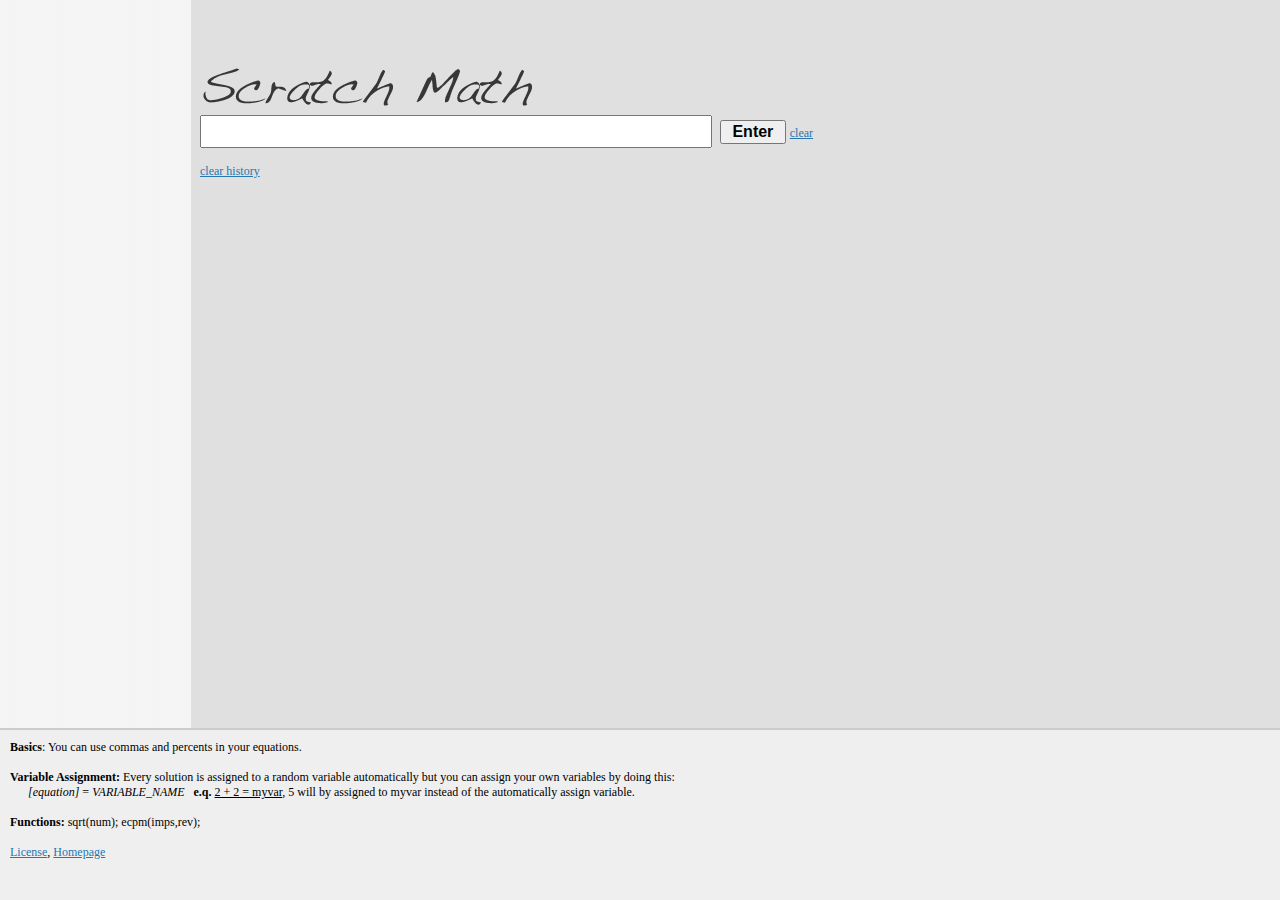
==== index.html @ 141002d6 "Added a license since it's public now" ====
<!DOCTYPE html PUBLIC "-//W3C//DTD XHTML 1.0 Transitional//EN"
	"http://www.w3.org/TR/xhtml1/DTD/xhtml1-transitional.dtd">

<html xmlns="http://www.w3.org/1999/xhtml" xml:lang="en" lang="en">
<head>
	<meta http-equiv="Content-Type" content="text/html; charset=utf-8"/>
	
	<title>Scratch Math</title>
	
	<link href="default.css" media="screen" rel="stylesheet" type="text/css" />
	<script type="text/javascript" src="jquery.js"></script>
	<script type="text/javascript" src="crunch.js"></script>
</head>

<body>
	<div id="container">
		<img src="logo.png" alt="Scrath Math" /> <br />
		
		<input type="text" value="" name="entry" id="entry" />&nbsp;
		<input type="button" value=" Enter " name="enter" id="enter" /> <a href="#" id="clear">clear</a><br />
		
		<div id="msg">&nbsp;</div>
		
		<a href="#" id="clear_history" class="clear_history">clear history</a>
		<ul id="history"></ul>
	</div>
	<div id="info">
		<strong>Basics</strong>:  You can use commas and percents in your equations.<br /> <br />
		<strong>Variable Assignment:</strong> Every solution is assigned to a random variable automatically but you can assign your own variables by doing this:<br />
		&nbsp; &nbsp; &nbsp; <em>[equation]</em> = <em>VARIABLE_NAME</em>   &nbsp; <b>e.q.</b>  <u>2 + 2 = myvar</u>, 5 will by assigned to myvar instead of the automatically assign variable. <br /><br />
		<strong>Functions:</strong> sqrt(num);  ecpm(imps,rev); 	
        <br /><br />
        <a href="http://github.com/ryanrdetzel/Scratch-Match/blob/master/LICENSE">License</a>,
        <a href="http://github.com/ryanrdetzel/Scratch-Math">Homepage</a>	
	</div>
</body>
</html>
---- default.css ----
body{
	font-size:16px;
	font-family:Verdana;
	margin:60px 0 0 200px;
	background:#e0e0e0 url(background.png);
	background-repeat:repeat-y;
	padding:0;
}
input#enter{
	font-weight:bold;
	font-size:16px;
}
input#entry{
	font-size:18px;
	padding:4px;
	width:500px;
}
span.org, span.var, span.equals,span.result{
	display:block;
	float:left;
}
span.var{
	color:#2777b0;
	padding-right:20px;
	width:150px;
	clear:left;
	text-align:right;
	overflow:hidden;
}
ul{
	list-style:none;
	padding:0;
	margin-left:-170px;
}
ul li{
	padding:2px 0 1px 0;
	border-bottom:1px dashed #ccc;
	float:left;
	width:100%;
}
a{
	font-size:12px;
	color:#2777b0;
}
span.result{
	font-weight:bold;
}
span.variable{
	color:#666;
}
div#msg{
	font-size:11px;
	color:red;
	padding:2px;
}
div#info{
	position:fixed;
	bottom:0;
	left:0;
	width:100%;
	height:150px;
	border-top:2px solid #ccc;
	background:#efefef;
	padding:10px;
	font-size:12px;
}
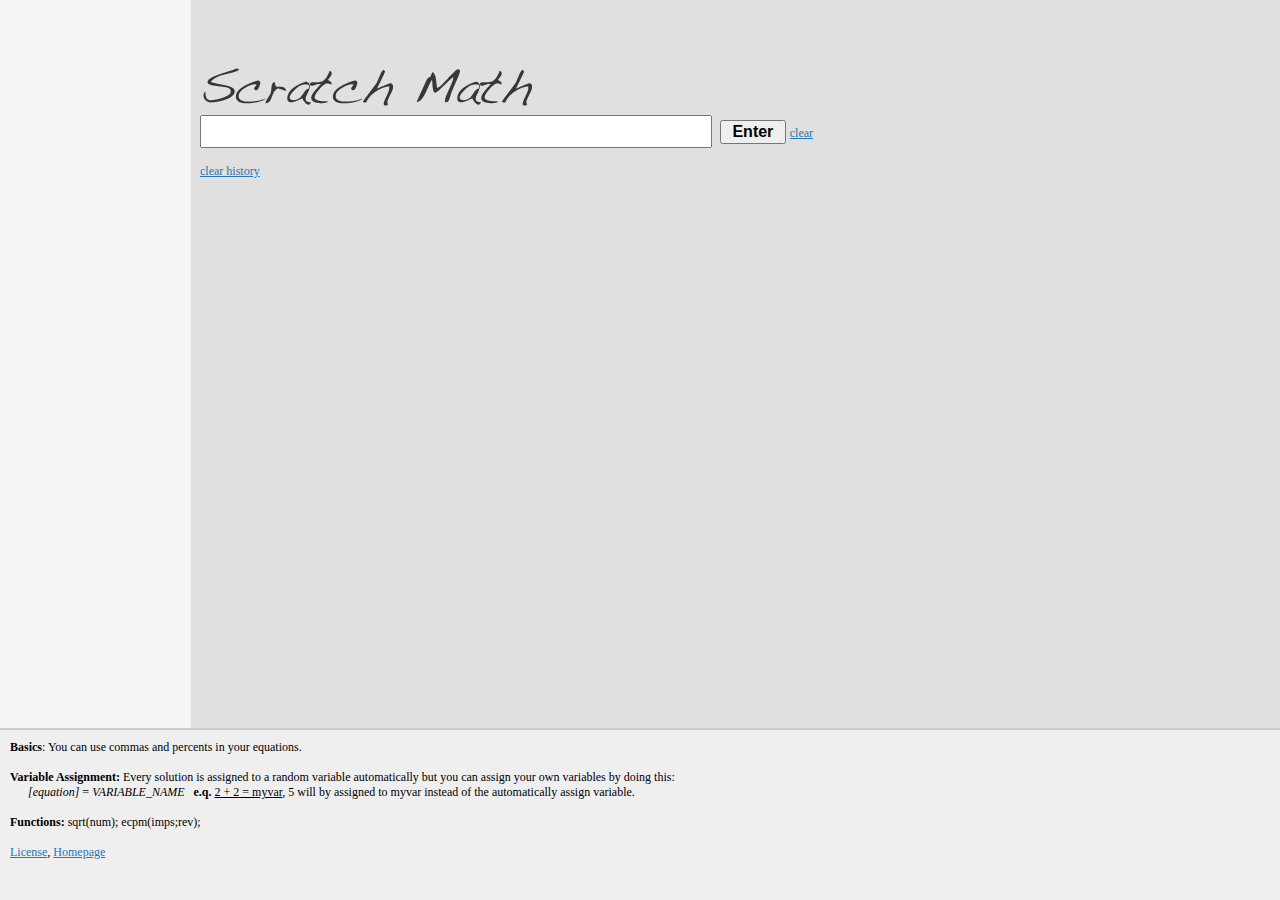
==== commit a7d604c9: "Small bug fix, changed comma to semicollen in functions" ====
--- a/index.html
+++ b/index.html
@@ -28,9 +28,9 @@
 		<strong>Basics</strong>:  You can use commas and percents in your equations.<br /> <br />
 		<strong>Variable Assignment:</strong> Every solution is assigned to a random variable automatically but you can assign your own variables by doing this:<br />
 		&nbsp; &nbsp; &nbsp; <em>[equation]</em> = <em>VARIABLE_NAME</em>   &nbsp; <b>e.q.</b>  <u>2 + 2 = myvar</u>, 5 will by assigned to myvar instead of the automatically assign variable. <br /><br />
-		<strong>Functions:</strong> sqrt(num);  ecpm(imps,rev); 	
+		<strong>Functions:</strong> sqrt(num);  ecpm(imps;rev); 	
         <br /><br />
-        <a href="http://github.com/ryanrdetzel/Scratch-Match/blob/master/LICENSE">License</a>,
+        <a href="http://github.com/ryanrdetzel/Scratch-Math/blob/master/LICENSE">License</a>,
         <a href="http://github.com/ryanrdetzel/Scratch-Math">Homepage</a>	
 	</div>
 </body>
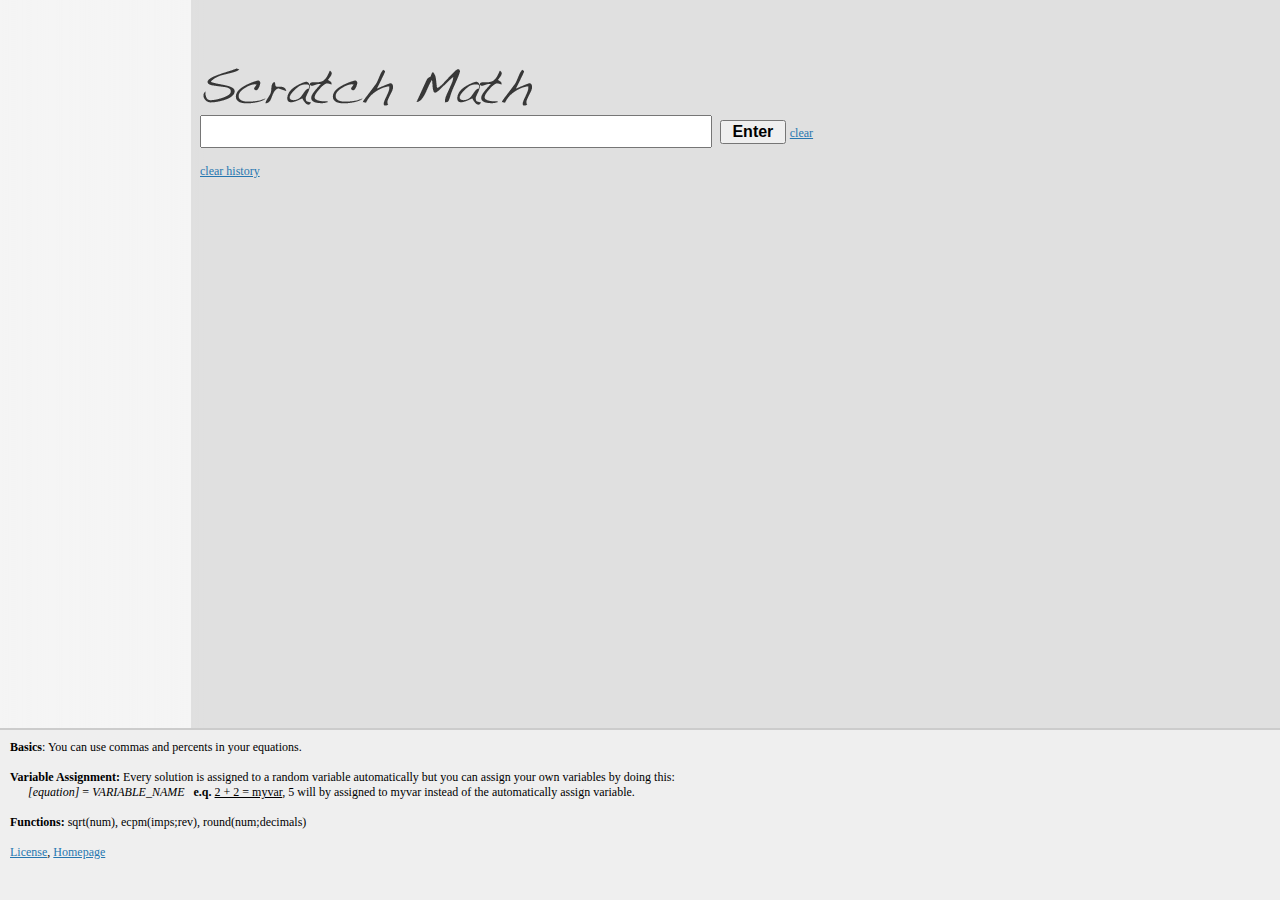
==== commit 66431d48: "Needed the round function, added that" ====
--- a/index.html
+++ b/index.html
@@ -28,7 +28,7 @@
 		<strong>Basics</strong>:  You can use commas and percents in your equations.<br /> <br />
 		<strong>Variable Assignment:</strong> Every solution is assigned to a random variable automatically but you can assign your own variables by doing this:<br />
 		&nbsp; &nbsp; &nbsp; <em>[equation]</em> = <em>VARIABLE_NAME</em>   &nbsp; <b>e.q.</b>  <u>2 + 2 = myvar</u>, 5 will by assigned to myvar instead of the automatically assign variable. <br /><br />
-		<strong>Functions:</strong> sqrt(num);  ecpm(imps;rev); 	
+		<strong>Functions:</strong> sqrt(num),  ecpm(imps;rev),  round(num;decimals)	
         <br /><br />
         <a href="http://github.com/ryanrdetzel/Scratch-Math/blob/master/LICENSE">License</a>,
         <a href="http://github.com/ryanrdetzel/Scratch-Math">Homepage</a>	
